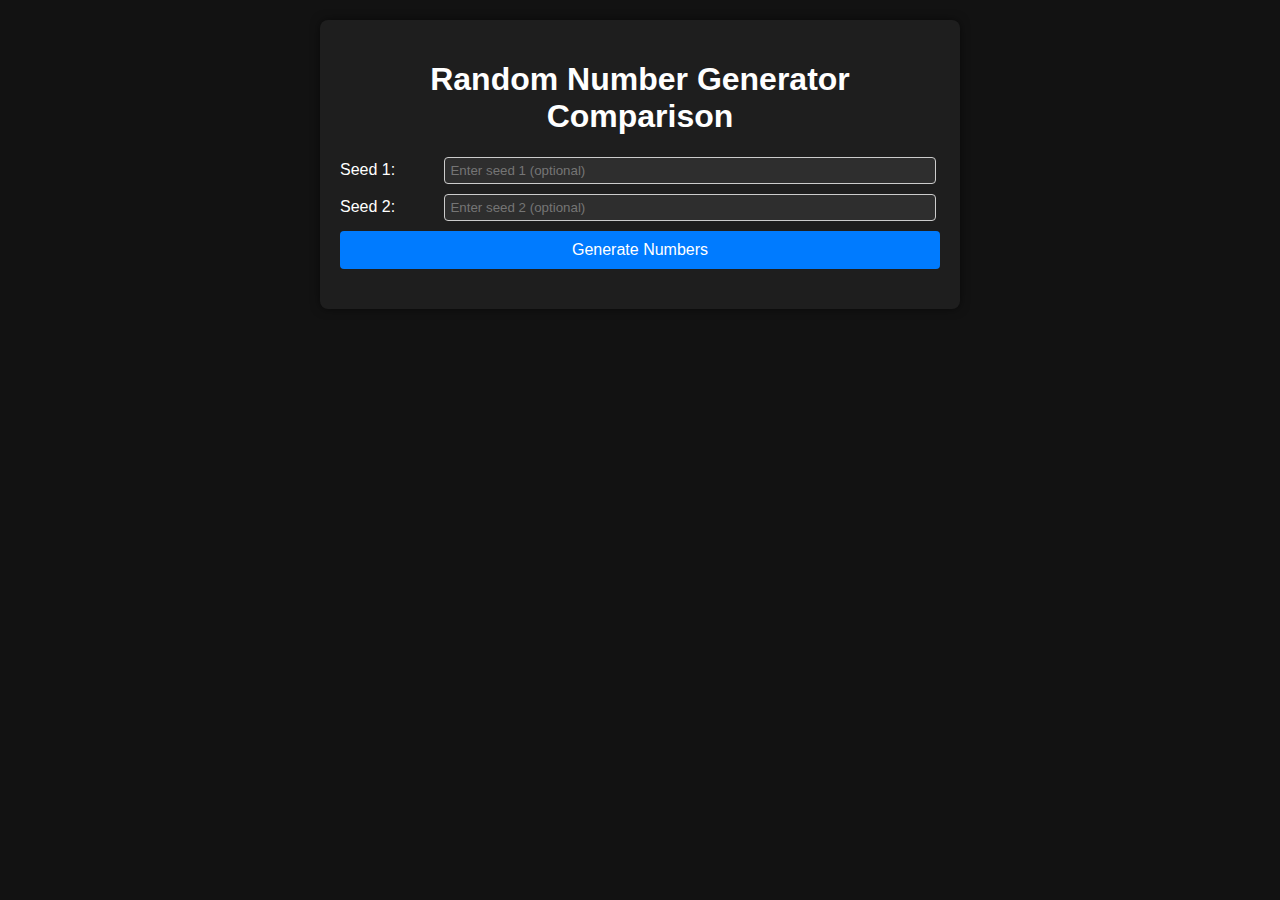
==== seed/index.html @ 438c0a74 "adding new seed thing" ====
<!DOCTYPE html>
<html lang="en">
<head>
    <meta charset="UTF-8">
    <meta name="viewport" content="width=device-width, initial-scale=1.0">
    <title>Random Number Generator Comparison</title>
    <link rel="stylesheet" href="styles.css">
</head>
<body>
    <div class="container">
        <h1>Random Number Generator Comparison</h1>
        <div class="input-container">
            <label for="seed1">Seed 1:</label>
            <input type="text" id="seed1" placeholder="Enter seed 1 (optional)">
        </div>
        <div class="input-container">
            <label for="seed2">Seed 2:</label>
            <input type="text" id="seed2" placeholder="Enter seed 2 (optional)">
        </div>
        <button onclick="generateNumbers()">Generate Numbers</button>
        
        <div id="output"></div>
    </div>

    <script src="script.js"></script>
</body>
</html>
---- seed/styles.css ----
body {
    font-family: Arial, sans-serif;
    margin: 20px;
    background-color: #121212;
    color: #e0e0e0;
}

.container {
    max-width: 600px;
    margin: 0 auto;
    padding: 20px;
    background-color: #1e1e1e;
    box-shadow: 0 0 10px rgba(0, 0, 0, 0.5);
    border-radius: 8px;
}

h1 {
    text-align: center;
    color: #ffffff;
}

.input-container {
    margin-bottom: 10px;
}

label {
    display: inline-block;
    width: 100px;
    color: #ffffff;
}

input[type="text"] {
    width: calc(100% - 120px);
    padding: 5px;
    border: 1px solid #ccc;
    border-radius: 4px;
    background-color: #2e2e2e;
    color: #ffffff;
}

button {
    display: block;
    width: 100%;
    padding: 10px;
    background-color: #007BFF;
    color: #ffffff;
    border: none;
    border-radius: 4px;
    font-size: 16px;
    cursor: pointer;
    margin-top: 10px;
}

button:hover {
    background-color: #0056b3;
}

#output {
    margin-top: 20px;
}

.result {
    padding: 10px;
    margin-bottom: 10px;
    border: 1px solid #ccc;
    border-radius: 4px;
    background-color: #2e2e2e;
}

.highlight {
    background-color: #4caf50;
    border-color: #388e3c;
}
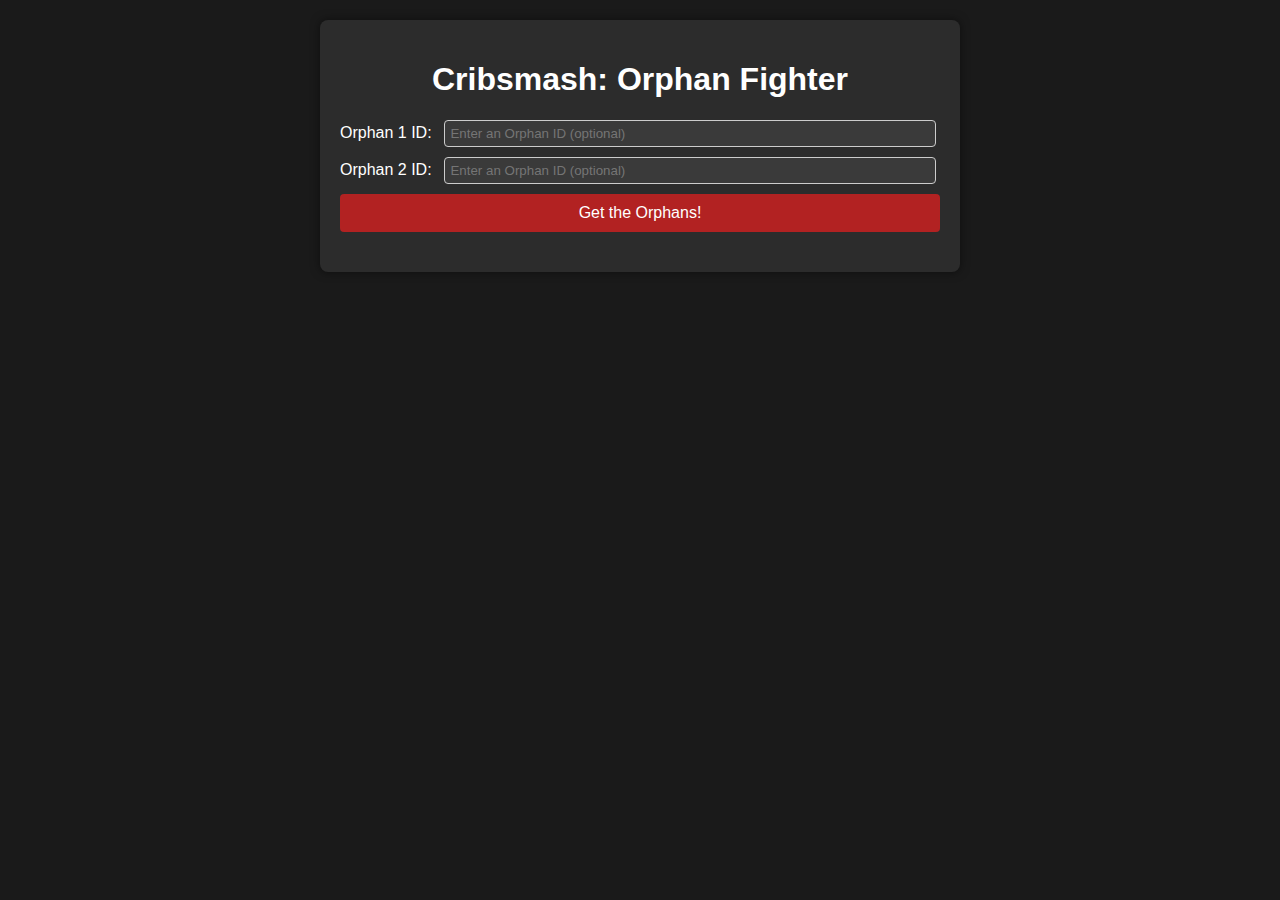
==== commit 36efed2e: "added names and other things" ====
--- a/seed/index.html
+++ b/seed/index.html
@@ -3,21 +3,21 @@
 <head>
     <meta charset="UTF-8">
     <meta name="viewport" content="width=device-width, initial-scale=1.0">
-    <title>Random Number Generator Comparison</title>
+    <title>Enter the Cribsmash</title>
     <link rel="stylesheet" href="styles.css">
 </head>
 <body>
     <div class="container">
-        <h1>Random Number Generator Comparison</h1>
+        <h1>Cribsmash: Orphan Fighter</h1>
         <div class="input-container">
-            <label for="seed1">Seed 1:</label>
-            <input type="text" id="seed1" placeholder="Enter seed 1 (optional)">
+            <label for="seed1">Orphan 1 ID:</label>
+            <input type="text" id="seed1" placeholder="Enter an Orphan ID (optional)">
         </div>
         <div class="input-container">
-            <label for="seed2">Seed 2:</label>
-            <input type="text" id="seed2" placeholder="Enter seed 2 (optional)">
+            <label for="seed2">Orphan 2 ID:</label>
+            <input type="text" id="seed2" placeholder="Enter an Orphan ID (optional)">
         </div>
-        <button onclick="generateNumbers()">Generate Numbers</button>
+        <button onclick="generateNumbers()">Get the Orphans!</button>
         
         <div id="output"></div>
     </div>
--- a/seed/styles.css
+++ b/seed/styles.css
@@ -1,7 +1,7 @@
 body {
     font-family: Arial, sans-serif;
     margin: 20px;
-    background-color: #121212;
+    background-color: #1a1a1a;
     color: #e0e0e0;
 }
 
@@ -9,7 +9,7 @@
     max-width: 600px;
     margin: 0 auto;
     padding: 20px;
-    background-color: #1e1e1e;
+    background-color: #2c2c2c;
     box-shadow: 0 0 10px rgba(0, 0, 0, 0.5);
     border-radius: 8px;
 }
@@ -34,7 +34,7 @@
     padding: 5px;
     border: 1px solid #ccc;
     border-radius: 4px;
-    background-color: #2e2e2e;
+    background-color: #3a3a3a;
     color: #ffffff;
 }
 
@@ -42,7 +42,7 @@
     display: block;
     width: 100%;
     padding: 10px;
-    background-color: #007BFF;
+    background-color: #b22222;
     color: #ffffff;
     border: none;
     border-radius: 4px;
@@ -52,7 +52,7 @@
 }
 
 button:hover {
-    background-color: #0056b3;
+    background-color: #8b0000;
 }
 
 #output {
@@ -64,10 +64,10 @@
     margin-bottom: 10px;
     border: 1px solid #ccc;
     border-radius: 4px;
-    background-color: #2e2e2e;
+    background-color: #3a3a3a;
 }
 
 .highlight {
-    background-color: #4caf50;
-    border-color: #388e3c;
+    background-color: #8b0000;
+    border-color: #ccc;
 }
